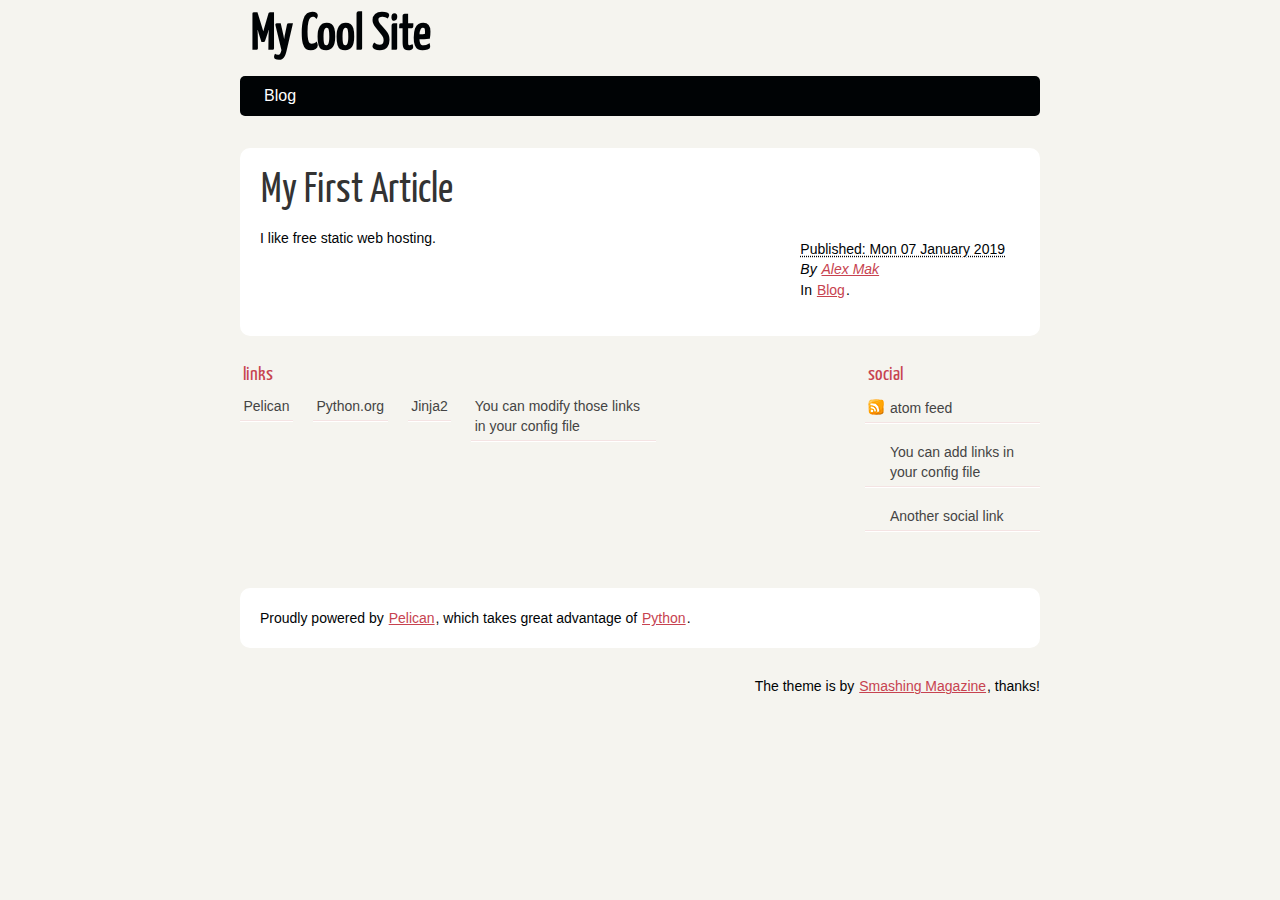
==== index.html @ 6d5db98f "Generate Pelican site" ====
<!DOCTYPE html>
<html lang="en">
<head>
        <meta charset="utf-8" />
        <meta name="viewport" content="width=device-width, initial-scale=1.0" />
        <meta name="generator" content="Pelican" />
        <title>My Cool Site</title>
        <link rel="stylesheet" href="https://alex-mak-mcw.github.io/theme/css/main.css" />
        <link href="https://alex-mak-mcw.github.io/feeds/all.atom.xml" type="application/atom+xml" rel="alternate" title="My Cool Site Atom Feed" />
</head>

<body id="index" class="home">
        <header id="banner" class="body">
                <h1><a href="https://alex-mak-mcw.github.io/">My Cool Site</a></h1>
                <nav><ul>
                    <li><a href="https://alex-mak-mcw.github.io/category/blog.html">Blog</a></li>
                </ul></nav>
        </header><!-- /#banner -->

            <aside id="featured" class="body">
                <article>
                    <h1 class="entry-title"><a href="https://alex-mak-mcw.github.io/my-first-article.html">My First Article</a></h1>
<footer class="post-info">
        <abbr class="published" title="2019-01-07T08:00:00-07:00">
                Published: Mon 07 January 2019
        </abbr>

        <address class="vcard author">
                By                         <a class="url fn" href="https://alex-mak-mcw.github.io/author/alex-mak.html">Alex Mak</a>
        </address>
<p>In <a href="https://alex-mak-mcw.github.io/category/blog.html">Blog</a>.</p>

</footer><!-- /.post-info --><p>I like free static web hosting.</p>                </article>
            </aside><!-- /#featured -->
        <section id="extras" class="body">
                <div class="blogroll">
                        <h2>links</h2>
                        <ul>
                            <li><a href="https://getpelican.com/">Pelican</a></li>
                            <li><a href="https://www.python.org/">Python.org</a></li>
                            <li><a href="https://palletsprojects.com/p/jinja/">Jinja2</a></li>
                            <li><a href="#">You can modify those links in your config file</a></li>
                        </ul>
                </div><!-- /.blogroll -->
                <div class="social">
                        <h2>social</h2>
                        <ul>
                            <li><a href="https://alex-mak-mcw.github.io/feeds/all.atom.xml" type="application/atom+xml" rel="alternate">atom feed</a></li>

                            <li><a href="#">You can add links in your config file</a></li>
                            <li><a href="#">Another social link</a></li>
                        </ul>
                </div><!-- /.social -->
        </section><!-- /#extras -->

        <footer id="contentinfo" class="body">
                <address id="about" class="vcard body">
                Proudly powered by <a href="https://getpelican.com/">Pelican</a>, which takes great advantage of <a href="https://www.python.org/">Python</a>.
                </address><!-- /#about -->

                <p>The theme is by <a href="https://www.smashingmagazine.com/2009/08/designing-a-html-5-layout-from-scratch/">Smashing Magazine</a>, thanks!</p>
        </footer><!-- /#contentinfo -->

</body>
</html>
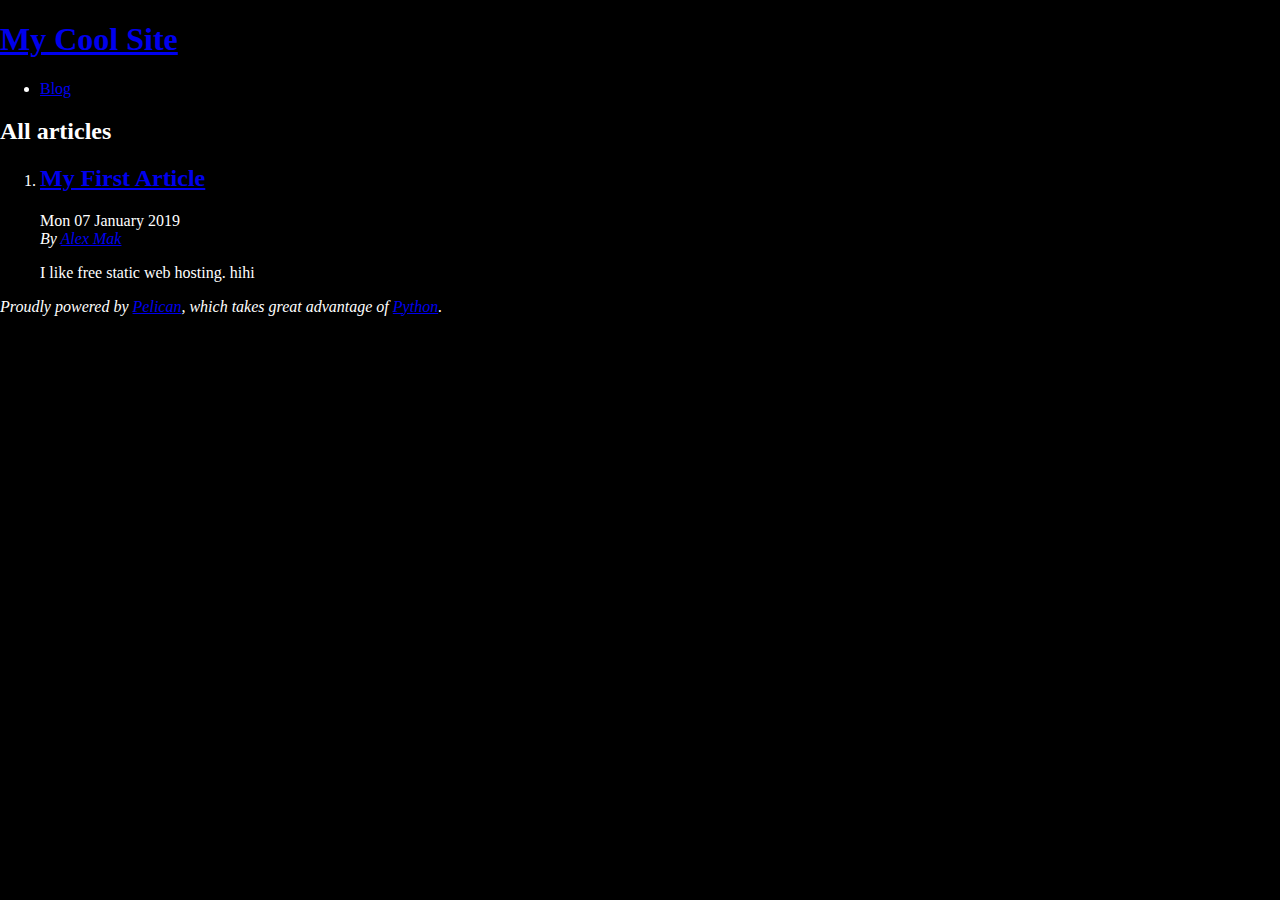
==== commit 92472311: "Generate Pelican site" ====
--- a/index.html
+++ b/index.html
@@ -1,65 +1,43 @@
 <!DOCTYPE html>
 <html lang="en">
 <head>
+        <title>My Cool Site</title>
         <meta charset="utf-8" />
-        <meta name="viewport" content="width=device-width, initial-scale=1.0" />
         <meta name="generator" content="Pelican" />
-        <title>My Cool Site</title>
-        <link rel="stylesheet" href="https://alex-mak-mcw.github.io/theme/css/main.css" />
-        <link href="https://alex-mak-mcw.github.io/feeds/all.atom.xml" type="application/atom+xml" rel="alternate" title="My Cool Site Atom Feed" />
+        <link href="https://alex-mak-mcw.github.io/feeds/all.atom.xml" type="application/atom+xml" rel="alternate" title="My Cool Site Full Atom Feed" />
+
+<link rel="stylesheet" type="text/css" href="https://alex-mak-mcw.github.io/theme/style.css" />
 </head>
 
 <body id="index" class="home">
         <header id="banner" class="body">
                 <h1><a href="https://alex-mak-mcw.github.io/">My Cool Site</a></h1>
-                <nav><ul>
-                    <li><a href="https://alex-mak-mcw.github.io/category/blog.html">Blog</a></li>
-                </ul></nav>
         </header><!-- /#banner -->
+        <nav id="menu"><ul>
+            <li><a href="https://alex-mak-mcw.github.io/category/blog.html">Blog</a></li>
+        </ul></nav><!-- /#menu -->
+<section id="content">
+<h2>All articles</h2>
 
-            <aside id="featured" class="body">
-                <article>
-                    <h1 class="entry-title"><a href="https://alex-mak-mcw.github.io/my-first-article.html">My First Article</a></h1>
-<footer class="post-info">
-        <abbr class="published" title="2019-01-07T08:00:00-07:00">
-                Published: Mon 07 January 2019
-        </abbr>
-
-        <address class="vcard author">
-                By                         <a class="url fn" href="https://alex-mak-mcw.github.io/author/alex-mak.html">Alex Mak</a>
-        </address>
-<p>In <a href="https://alex-mak-mcw.github.io/category/blog.html">Blog</a>.</p>
-
-</footer><!-- /.post-info --><p>I like free static web hosting.</p>                </article>
-            </aside><!-- /#featured -->
-        <section id="extras" class="body">
-                <div class="blogroll">
-                        <h2>links</h2>
-                        <ul>
-                            <li><a href="https://getpelican.com/">Pelican</a></li>
-                            <li><a href="https://www.python.org/">Python.org</a></li>
-                            <li><a href="https://palletsprojects.com/p/jinja/">Jinja2</a></li>
-                            <li><a href="#">You can modify those links in your config file</a></li>
-                        </ul>
-                </div><!-- /.blogroll -->
-                <div class="social">
-                        <h2>social</h2>
-                        <ul>
-                            <li><a href="https://alex-mak-mcw.github.io/feeds/all.atom.xml" type="application/atom+xml" rel="alternate">atom feed</a></li>
-
-                            <li><a href="#">You can add links in your config file</a></li>
-                            <li><a href="#">Another social link</a></li>
-                        </ul>
-                </div><!-- /.social -->
-        </section><!-- /#extras -->
-
+<ol id="post-list">
+        <li><article class="hentry">
+                <header> <h2 class="entry-title"><a href="https://alex-mak-mcw.github.io/my-first-article.html" rel="bookmark" title="Permalink to My First Article">My First Article</a></h2> </header>
+                <footer class="post-info">
+                    <time class="published" datetime="2019-01-07T08:00:00-07:00"> Mon 07 January 2019 </time>
+                    <address class="vcard author">By
+                        <a class="url fn" href="https://alex-mak-mcw.github.io/author/alex-mak.html">Alex Mak</a>
+                    </address>
+                </footer><!-- /.post-info -->
+                <div class="entry-content"> <p>I like free static web hosting.
+hihi</p> </div><!-- /.entry-content -->
+        </article></li>
+</ol><!-- /#posts-list -->
+</section><!-- /#content -->
         <footer id="contentinfo" class="body">
                 <address id="about" class="vcard body">
-                Proudly powered by <a href="https://getpelican.com/">Pelican</a>, which takes great advantage of <a href="https://www.python.org/">Python</a>.
+                Proudly powered by <a href="https://getpelican.com/">Pelican</a>,
+                which takes great advantage of <a href="https://www.python.org/">Python</a>.
                 </address><!-- /#about -->
-
-                <p>The theme is by <a href="https://www.smashingmagazine.com/2009/08/designing-a-html-5-layout-from-scratch/">Smashing Magazine</a>, thanks!</p>
         </footer><!-- /#contentinfo -->
-
 </body>
 </html>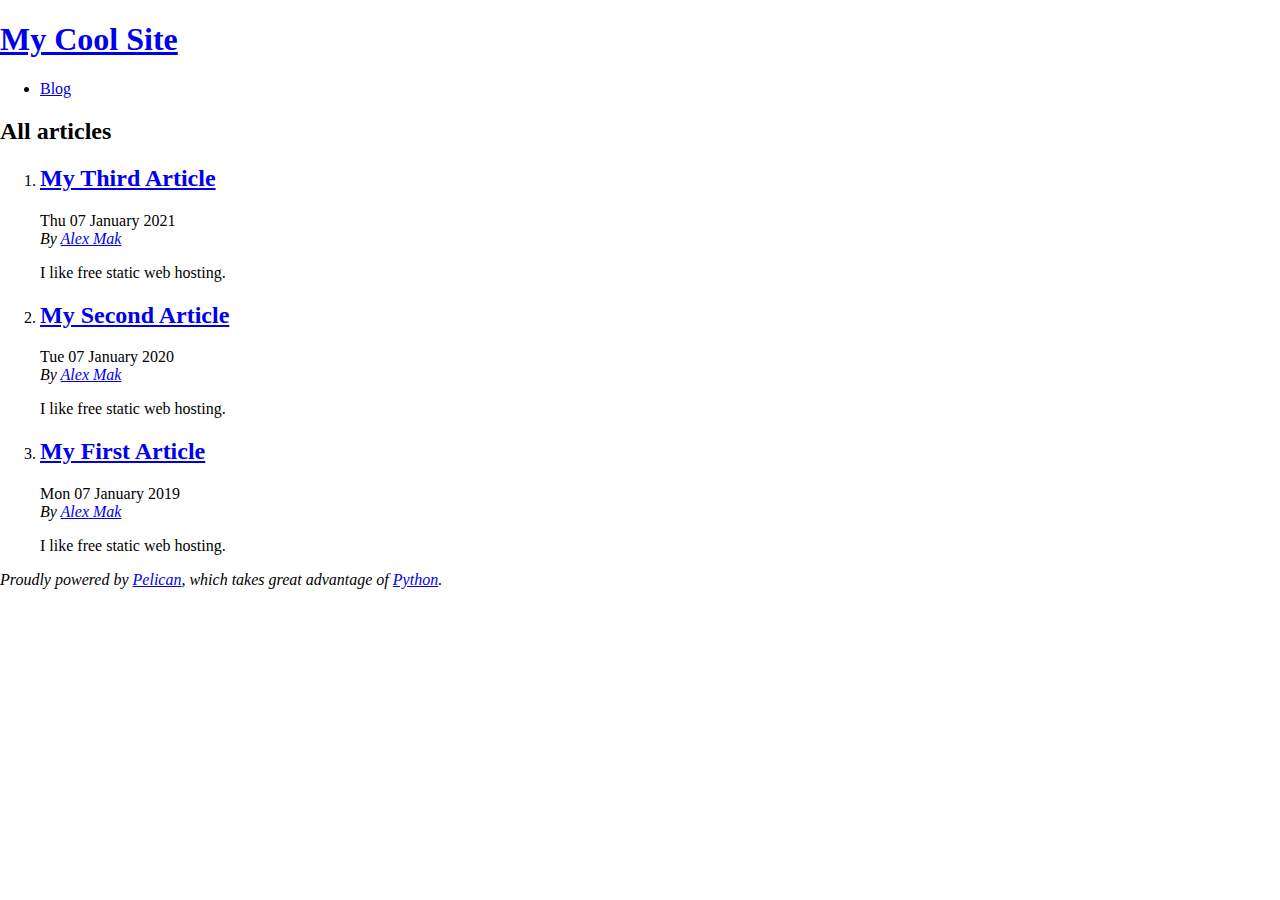
==== commit 2578110a: "Generate Pelican site" ====
--- a/index.html
+++ b/index.html
@@ -21,6 +21,26 @@
 
 <ol id="post-list">
         <li><article class="hentry">
+                <header> <h2 class="entry-title"><a href="https://alex-mak-mcw.github.io/my-third-article.html" rel="bookmark" title="Permalink to My Third Article">My Third Article</a></h2> </header>
+                <footer class="post-info">
+                    <time class="published" datetime="2021-01-07T08:00:00-07:00"> Thu 07 January 2021 </time>
+                    <address class="vcard author">By
+                        <a class="url fn" href="https://alex-mak-mcw.github.io/author/alex-mak.html">Alex Mak</a>
+                    </address>
+                </footer><!-- /.post-info -->
+                <div class="entry-content"> <p>I like free static web hosting.</p> </div><!-- /.entry-content -->
+        </article></li>
+        <li><article class="hentry">
+                <header> <h2 class="entry-title"><a href="https://alex-mak-mcw.github.io/my-second-article.html" rel="bookmark" title="Permalink to My Second Article">My Second Article</a></h2> </header>
+                <footer class="post-info">
+                    <time class="published" datetime="2020-01-07T08:00:00-07:00"> Tue 07 January 2020 </time>
+                    <address class="vcard author">By
+                        <a class="url fn" href="https://alex-mak-mcw.github.io/author/alex-mak.html">Alex Mak</a>
+                    </address>
+                </footer><!-- /.post-info -->
+                <div class="entry-content"> <p>I like free static web hosting.</p> </div><!-- /.entry-content -->
+        </article></li>
+        <li><article class="hentry">
                 <header> <h2 class="entry-title"><a href="https://alex-mak-mcw.github.io/my-first-article.html" rel="bookmark" title="Permalink to My First Article">My First Article</a></h2> </header>
                 <footer class="post-info">
                     <time class="published" datetime="2019-01-07T08:00:00-07:00"> Mon 07 January 2019 </time>
@@ -28,8 +48,7 @@
                         <a class="url fn" href="https://alex-mak-mcw.github.io/author/alex-mak.html">Alex Mak</a>
                     </address>
                 </footer><!-- /.post-info -->
-                <div class="entry-content"> <p>I like free static web hosting.
-hihi</p> </div><!-- /.entry-content -->
+                <div class="entry-content"> <p>I like free static web hosting.</p> </div><!-- /.entry-content -->
         </article></li>
 </ol><!-- /#posts-list -->
 </section><!-- /#content -->
